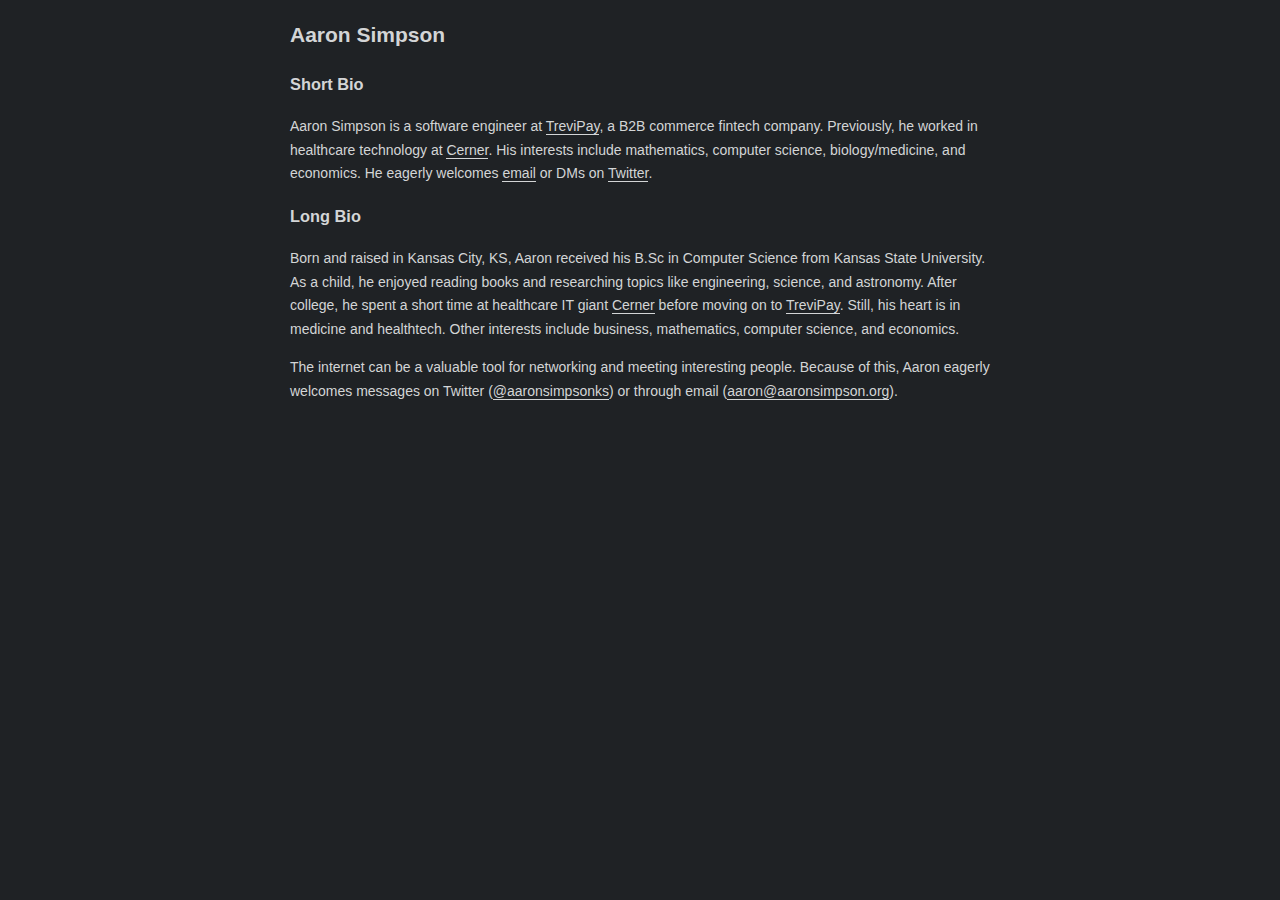
==== about.html @ 5dadb66d "Initial commit" ====
<!DOCTYPE html>
<html lang="en">
<head>
  <meta charset="UTF-8">
  <meta http-equiv="X-UA-Compatible" content="IE=edge">
  <meta name="viewport" content="width=device-width, initial-scale=1.0">
  <link rel="preconnect" href="https://fonts.googleapis.com">
  <link rel="preconnect" href="https://fonts.gstatic.com" crossorigin>
  <link href="https://fonts.googleapis.com/css2?family=PT+Serif:ital@0;1&display=swap" rel="stylesheet">
  <link rel="stylesheet" href="index.css">
  <title>Aaron Simpson</title>
</head>
<body>
  <div id="container">
    <h2>Aaron Simpson</h2>
    <h3>Short Bio</h3>
    <p>Aaron Simpson is a software engineer at <a href="https://trevipay.com">TreviPay</a>, a B2B commerce fintech company. 
    Previously, he worked in healthcare technology at <a href="https://cerner.com">Cerner</a>. His interests include
    mathematics, computer science, biology/medicine, and economics. He eagerly welcomes <a href="mailto:
    aaron@aaronsimpson.org">email</a> or DMs on <a href="https://twitter.com/aaronsimpsonks">Twitter</a>.</p>
    <h3>Long Bio</h3>
    <p>Born and raised in Kansas City, KS, Aaron received his B.Sc in Computer Science from Kansas State University. As a child,
    he enjoyed reading books and researching topics like engineering, science, and astronomy. After college, he spent a short time
    at healthcare IT giant <a href="https://cerner.com">Cerner</a> before moving on to <a href="https://trevipay.com">TreviPay</a>.
    Still, his heart is in medicine and healthtech. Other interests include business, mathematics, computer science, and economics.<p>
    <p>The internet can be a valuable tool for networking and meeting interesting people. Because of this, Aaron eagerly welcomes
    messages on Twitter (<a href="https://twitter.com/aaronsimpsonks">@aaronsimpsonks</a>) or through email (<a href="mailto:aaron@aaronsimpson.org">aaron@aaronsimpson.org</a>).</p>
  </div>
</body>
</html>
---- index.css ----
body {
    color: #D3D5D6;
    line-height: 1.7;
    font-weight: 300;
    margin: 15px;
    font-size: 14px;
    background-color: #1f2225;
    font-family: -apple-system, BlinkMacSystemFont, 'Segoe UI', Roboto, Oxygen, Ubuntu, Cantarell, 'Open Sans', 'Helvetica Neue', sans-serif;
}

h1 {
    font-size: 30px;
    margin: 0;
}

a {
    border-bottom: 1px solid #D3D5D6;
}

a, a:visited {
    color: #D3D5D6;
    text-decoration: none;
}

a:hover {
    color: #FFF;
}

article {
    margin: 20px 0;
}

#container {
    margin: 0 auto;
    max-width: 700px;
}
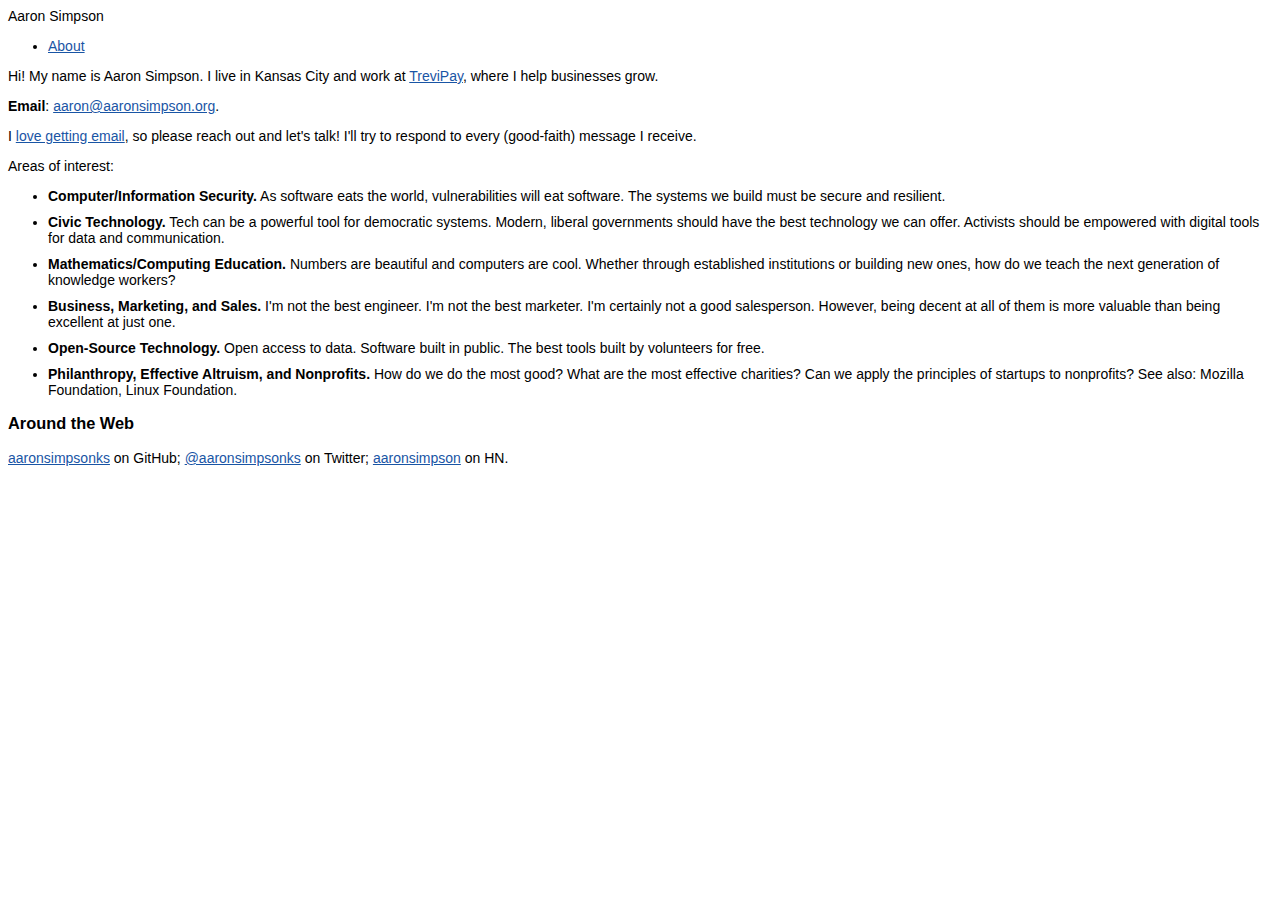
==== commit 04bdf640: "About page redesign" ====
--- a/about.html
+++ b/about.html
@@ -1,30 +1,67 @@
 <!DOCTYPE html>
 <html lang="en">
 <head>
-  <meta charset="UTF-8">
-  <meta http-equiv="X-UA-Compatible" content="IE=edge">
-  <meta name="viewport" content="width=device-width, initial-scale=1.0">
-  <link rel="preconnect" href="https://fonts.googleapis.com">
-  <link rel="preconnect" href="https://fonts.gstatic.com" crossorigin>
-  <link href="https://fonts.googleapis.com/css2?family=PT+Serif:ital@0;1&display=swap" rel="stylesheet">
-  <link rel="stylesheet" href="index.css">
-  <title>Aaron Simpson</title>
+    <meta charset="UTF-8">
+    <meta http-equiv="X-UA-Compatible" content="IE=edge">
+    <meta name="viewport" content="width=device-width, initial-scale=1.0">
+    <meta name="author" content="Aaron Simpson">
+    <meta name="description" content="Personal Website of Aaron Simpson">
+    <link rel="stylesheet" href="./index.css">
+    <link rel="preconnect" href="https://fonts.googleapis.com">
+    <link rel="preconnect" href="https://fonts.gstatic.com" crossorigin>
+    <link href="https://fonts.googleapis.com/css2?family=Merriweather:ital,wght@0,300;0,400;0,700;1,300;1,400&display=swap" rel="stylesheet">
+    <title>Aaron Simpson | Start Here</title>
 </head>
 <body>
-  <div id="container">
-    <h2>Aaron Simpson</h2>
-    <h3>Short Bio</h3>
-    <p>Aaron Simpson is a software engineer at <a href="https://trevipay.com">TreviPay</a>, a B2B commerce fintech company. 
-    Previously, he worked in healthcare technology at <a href="https://cerner.com">Cerner</a>. His interests include
-    mathematics, computer science, biology/medicine, and economics. He eagerly welcomes <a href="mailto:
-    aaron@aaronsimpson.org">email</a> or DMs on <a href="https://twitter.com/aaronsimpsonks">Twitter</a>.</p>
-    <h3>Long Bio</h3>
-    <p>Born and raised in Kansas City, KS, Aaron received his B.Sc in Computer Science from Kansas State University. As a child,
-    he enjoyed reading books and researching topics like engineering, science, and astronomy. After college, he spent a short time
-    at healthcare IT giant <a href="https://cerner.com">Cerner</a> before moving on to <a href="https://trevipay.com">TreviPay</a>.
-    Still, his heart is in medicine and healthtech. Other interests include business, mathematics, computer science, and economics.<p>
-    <p>The internet can be a valuable tool for networking and meeting interesting people. Because of this, Aaron eagerly welcomes
-    messages on Twitter (<a href="https://twitter.com/aaronsimpsonks">@aaronsimpsonks</a>) or through email (<a href="mailto:aaron@aaronsimpson.org">aaron@aaronsimpson.org</a>).</p>
-  </div>
+    <div id="menu">
+        <span id="title">Aaron Simpson</span>
+        <ul>
+            <li><a href="./about.html">About</a></li>
+        </ul>
+    </div>
+    <div id="content">
+        <p>Hi! My name is Aaron Simpson. I live in Kansas City and work at <a href="https://trevipay.com">TreviPay</a>,
+        where I help businesses grow.</p>
+        <p><b>Email</b>: <a href="mailto:aaron@aaronsimpson.org">aaron@aaronsimpson.org</a>.</p>
+        <p>I <a href="https://www.kalzumeus.com/standing-invitation/">love getting
+        email</a>, so please reach out and let's talk! I'll try to respond to every (good-faith) message I receive.</p>
+        <p>Areas of interest:</p>
+        <ul>
+            <li>
+                <b>Computer/Information Security.</b>
+                As software eats the world, vulnerabilities will eat software.
+                The systems we build must be secure and resilient.
+            </li>
+            <li>
+                <b>Civic Technology.</b>
+                Tech can be a powerful tool for democratic systems. Modern, liberal
+                governments should have the best technology we can offer. Activists should be empowered
+                with digital tools for data and communication.
+            </li>
+            <li>
+                <b>Mathematics/Computing Education.</b>
+                Numbers are beautiful and computers are cool. Whether through established institutions or building new
+                ones, how do we teach the next generation of knowledge workers?
+            </li>
+            <li>
+                <b>Business, Marketing, and Sales.</b>
+                I'm not the best engineer. I'm not the best marketer. I'm certainly not a good salesperson. However,
+                being decent at all of them is more valuable than being excellent at just one.
+            </li>
+            <li>
+                <b>Open-Source Technology.</b>
+                Open access to data. Software built in public. The best tools built by volunteers for free.
+            </li>
+            <li>
+                <b>Philanthropy, Effective Altruism, and Nonprofits.</b>
+                How do we do the most good? What are the most effective charities? Can we apply the principles of
+                startups to nonprofits? See also: Mozilla Foundation, Linux Foundation.
+            </li>
+        </ul>
+        <h3>Around the Web</h3>
+        <a href="https://github.com/aaronsimpsonks">aaronsimpsonks</a> on GitHub;
+        <a href="https://twitter.com/aaronsimpsonks">@aaronsimpsonks</a> on Twitter;
+        <a href="https://news.ycombinator.com/user?id=aaronsimpson">aaronsimpson</a> on HN.
+    </div>
 </body>
 </html>--- a/index.css
+++ b/index.css
@@ -1,36 +1,21 @@
 body {
-    color: #D3D5D6;
-    line-height: 1.7;
-    font-weight: 300;
-    margin: 15px;
     font-size: 14px;
-    background-color: #1f2225;
-    font-family: -apple-system, BlinkMacSystemFont, 'Segoe UI', Roboto, Oxygen, Ubuntu, Cantarell, 'Open Sans', 'Helvetica Neue', sans-serif;
-}
-
-h1 {
-    font-size: 30px;
-    margin: 0;
-}
-
-a {
-    border-bottom: 1px solid #D3D5D6;
+    font-weight: 500;
+    font-family: Helvetica, Arial, sans-serif;
 }
 
 a, a:visited {
-    color: #D3D5D6;
-    text-decoration: none;
+    color: #1955a5;
 }
 
 a:hover {
-    color: #FFF;
+    color: #3d73d5;
 }
 
-article {
-    margin: 20px 0;
+h3 {
+    font-size: 1.17em;
 }
 
-#container {
-    margin: 0 auto;
-    max-width: 700px;
+#content li {
+    margin-bottom: 10px;
 }